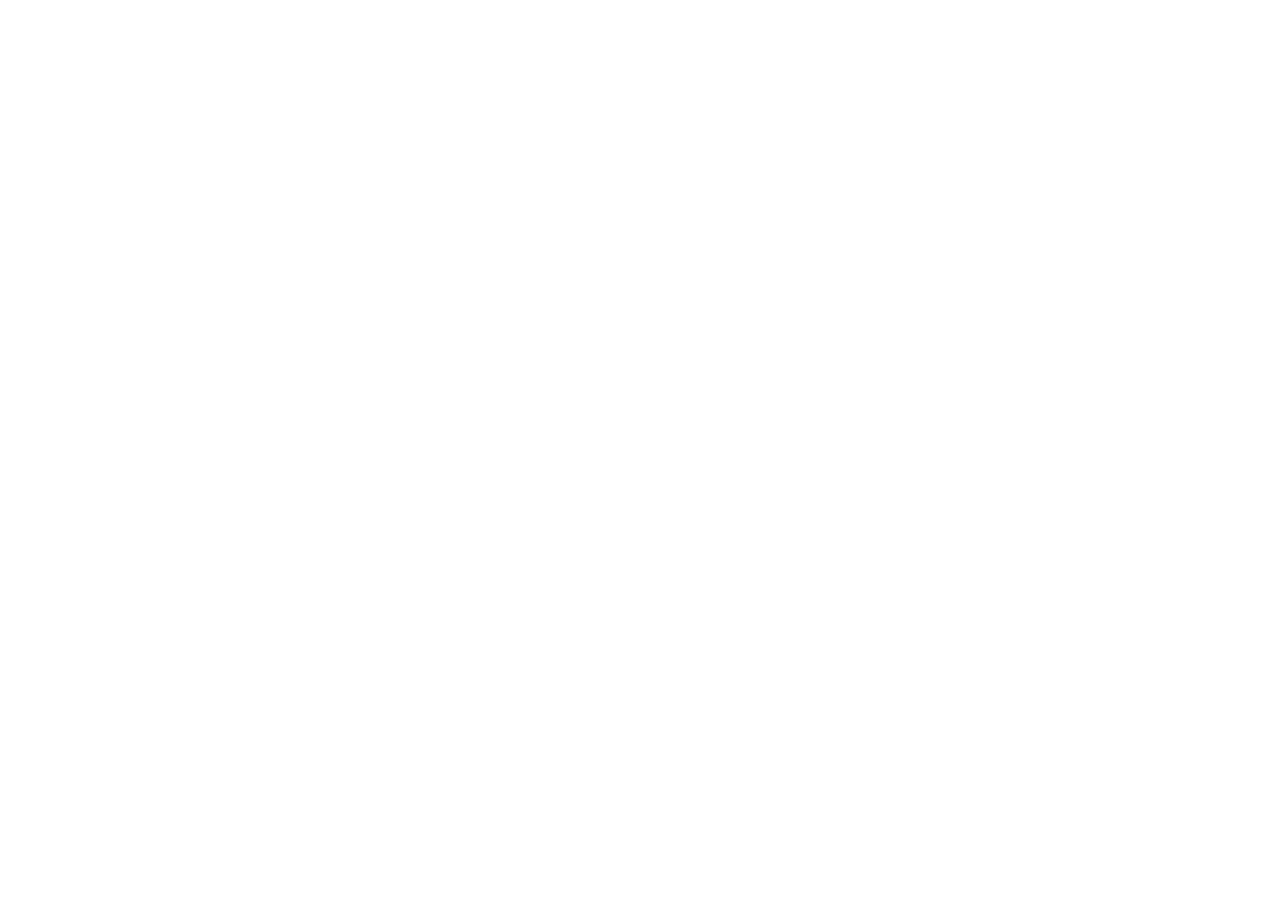
==== model/index.html @ f42ddcc0 "first commit using ! > Emmet abreviation to create doctype" ====
<!DOCTYPE html>
<html lang="en">
<head>
    <meta charset="UTF-8">
    <meta name="viewport" content="width=device-width, initial-scale=1.0">
    <title>Document</title>
</head>
<body>
    
</body>
</html>
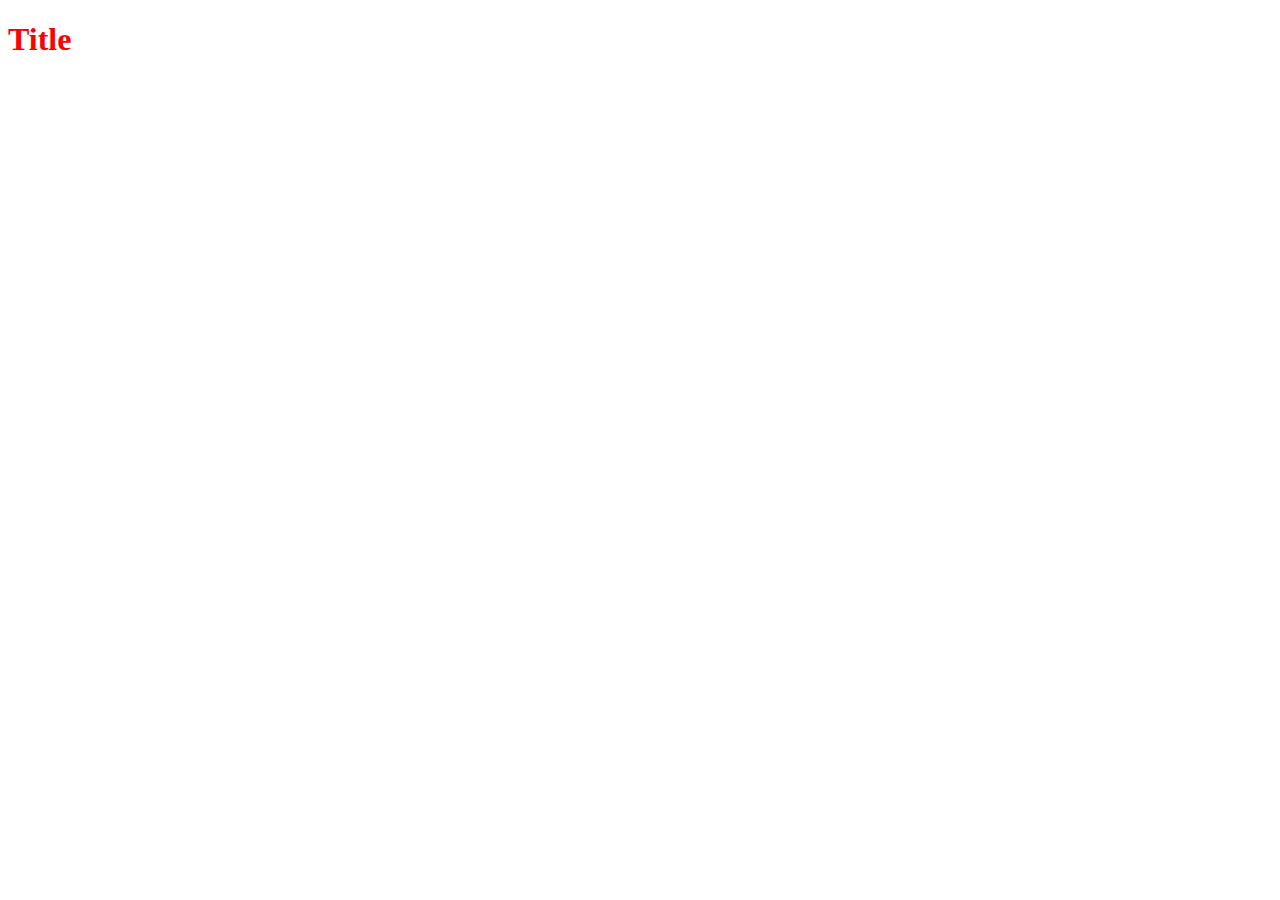
==== commit 27845623: "main section" ====
--- a/model/index.html
+++ b/model/index.html
@@ -3,9 +3,16 @@
 <head>
     <meta charset="UTF-8">
     <meta name="viewport" content="width=device-width, initial-scale=1.0">
-    <title>Document</title>
+    <link rel="stylesheet" href="style.css">
+    <title>Model</title>
 </head>
 <body>
-    
+    <div class="container">
+        <div class="banner-title">
+            <h1>
+                Title
+            </h1>
+        </div>
+    </div>
 </body>
 </html>--- a/model/style.css
+++ b/model/style.css
@@ -0,0 +1,3 @@
+h1 {
+    color: red;
+}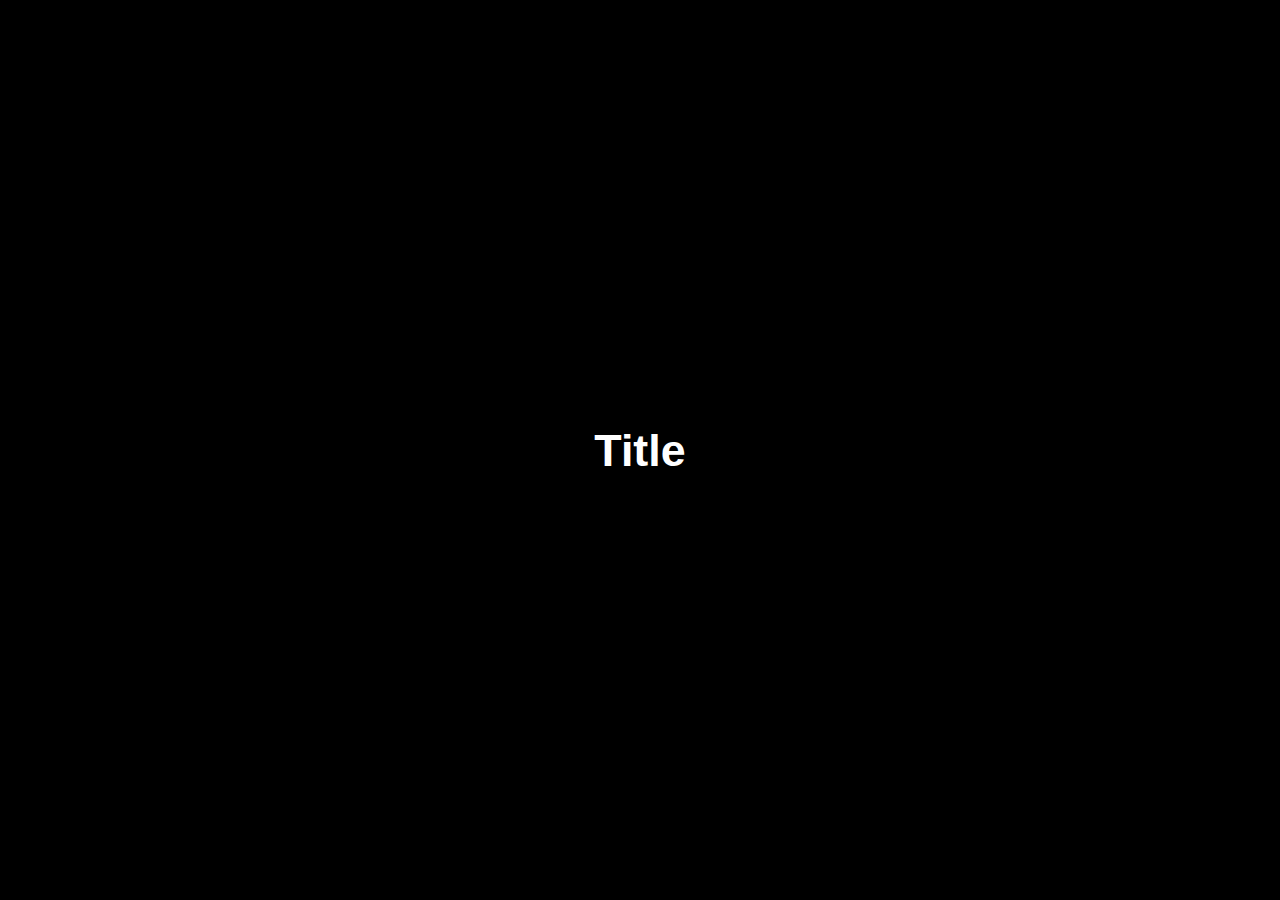
==== commit c6d9397b: "model completed" ====
--- a/model/index.html
+++ b/model/index.html
@@ -14,5 +14,6 @@
             </h1>
         </div>
     </div>
+    <script src="script.js"></script>
 </body>
 </html>--- a/model/style.css
+++ b/model/style.css
@@ -1,3 +1,25 @@
-h1 {
-    color: red;
+*{
+    margin: 0;
+    padding: 0;
+    box-sizing: border-box;
+    text-decoration: none;
+}
+
+html{
+    font-size: 62,5%;
+}
+
+body {
+    font-size: 1.4rem;
+    font-family: Arial, Helvetica, sans-serif;
+    color: white;
+}
+
+.container {
+    height: 100vh;
+    display: flex;
+    justify-content: center;
+    flex-direction: column;
+    align-items: center;
+    background-color: black;    
 }